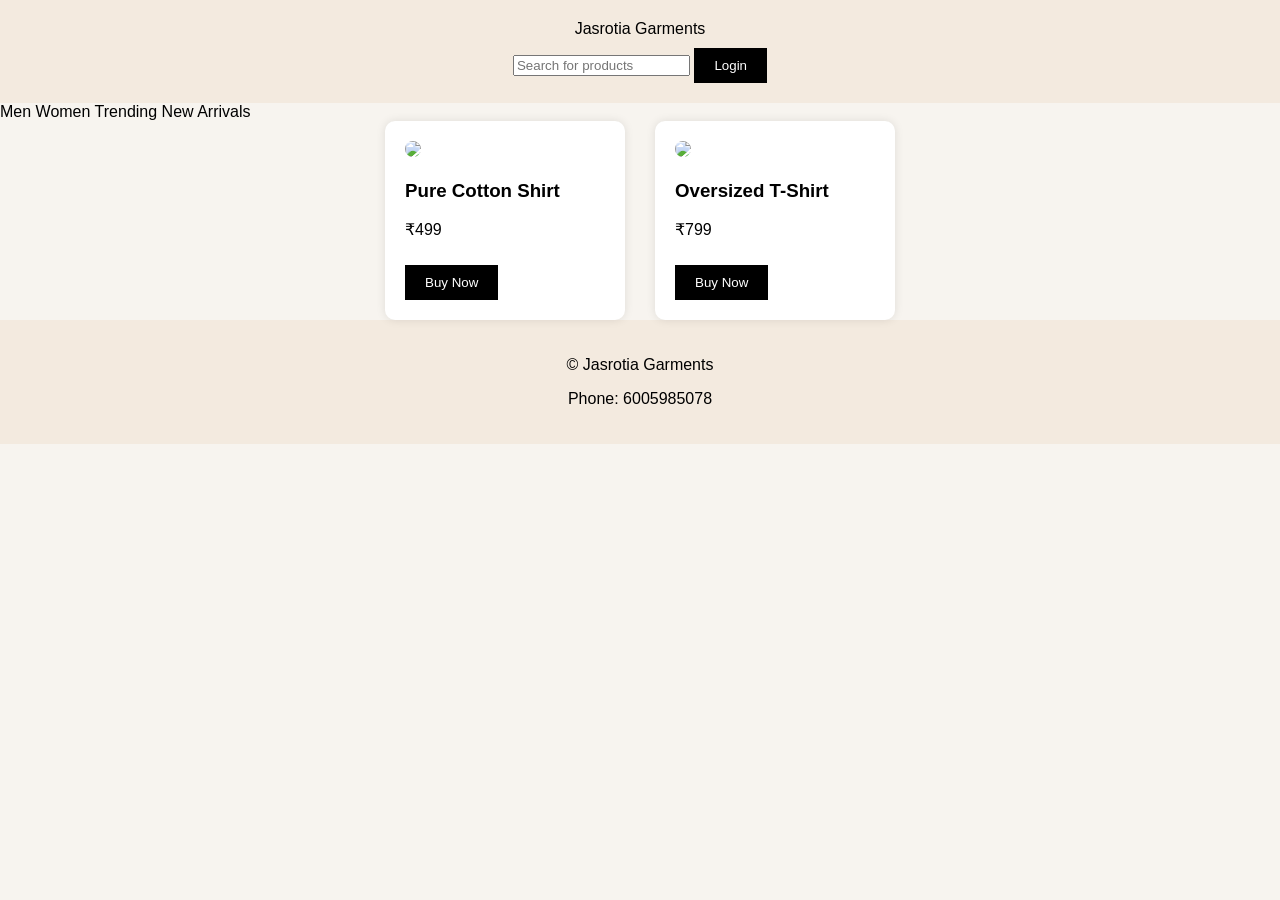
==== index.html @ c9b174ea "Refactor index.html to improve structure and clarity Removed unnecessary comments and cleaned up the" ====
<!DOCTYPE html>
<html lang="en">
<head>
<meta charset="UTF-8">
<meta name="viewport" content="width=device-width, initial-scale=1.0">
<title>Jasrotia Garments</title>
<link rel="stylesheet" href="style.css">
</head>

<body>

<!-- Header -->
<header class="header">

<div class="logo">Jasrotia Garments</div>

<input type="text" placeholder="Search for products">

<button class="login">Login</button>

</header>

<!-- Categories -->
<div class="categories">

<span>Men</span>
<span>Women</span>
<span>Trending</span>
<span>New Arrivals</span>

</div>

<!-- Products -->
<section class="products">

<div class="card">

<img src="product1.jpg">

<h3>Pure Cotton Shirt</h3>

<p class="price">₹499</p>

<button>Buy Now</button>

</div>

<div class="card">

<img src="product2.jpg">

<h3>Oversized T-Shirt</h3>

<p class="price">₹799</p>

<button>Buy Now</button>

</div>

</section>

<footer>

<p>© Jasrotia Garments</p>
<p>Phone: 6005985078</p>

</footer>

</body>
</html>
---- style.css ----
body{

margin:0;
font-family:Arial;
background:#f7f4ef;

}

header{

background:#f3eadf;
text-align:center;
padding:20px;

}

nav{

text-align:center;
background:#fff;
padding:10px;

}

nav a{

margin:15px;
text-decoration:none;
color:black;
font-weight:bold;

}

.hero{

text-align:center;
padding:60px;
background:#e8dccb;

}

.section{

padding:40px;
text-align:center;

}

.products{

display:flex;
justify-content:center;
gap:30px;

}

.card{

background:white;
padding:20px;
border-radius:10px;
box-shadow:0 0 10px rgba(0,0,0,0.1);
width:200px;

}

.card img{

width:100%;
border-radius:10px;

}

button{

background:black;
color:white;
border:none;
padding:10px 20px;
cursor:pointer;
margin-top:10px;

}

.checkout{

text-align:center;
padding:40px;

}

.checkout input{

display:block;
margin:10px auto;
padding:10px;
width:250px;

}

.payment{

text-align:center;
padding:40px;
display:none;

}

.qr{

width:200px;

}

footer{

text-align:center;
padding:20px;
background:#f3eadf;

}

.whatsapp{

position:fixed;
bottom:20px;
right:20px;
background:green;
color:white;
padding:10px 15px;
text-decoration:none;
border-radius:20px;

}
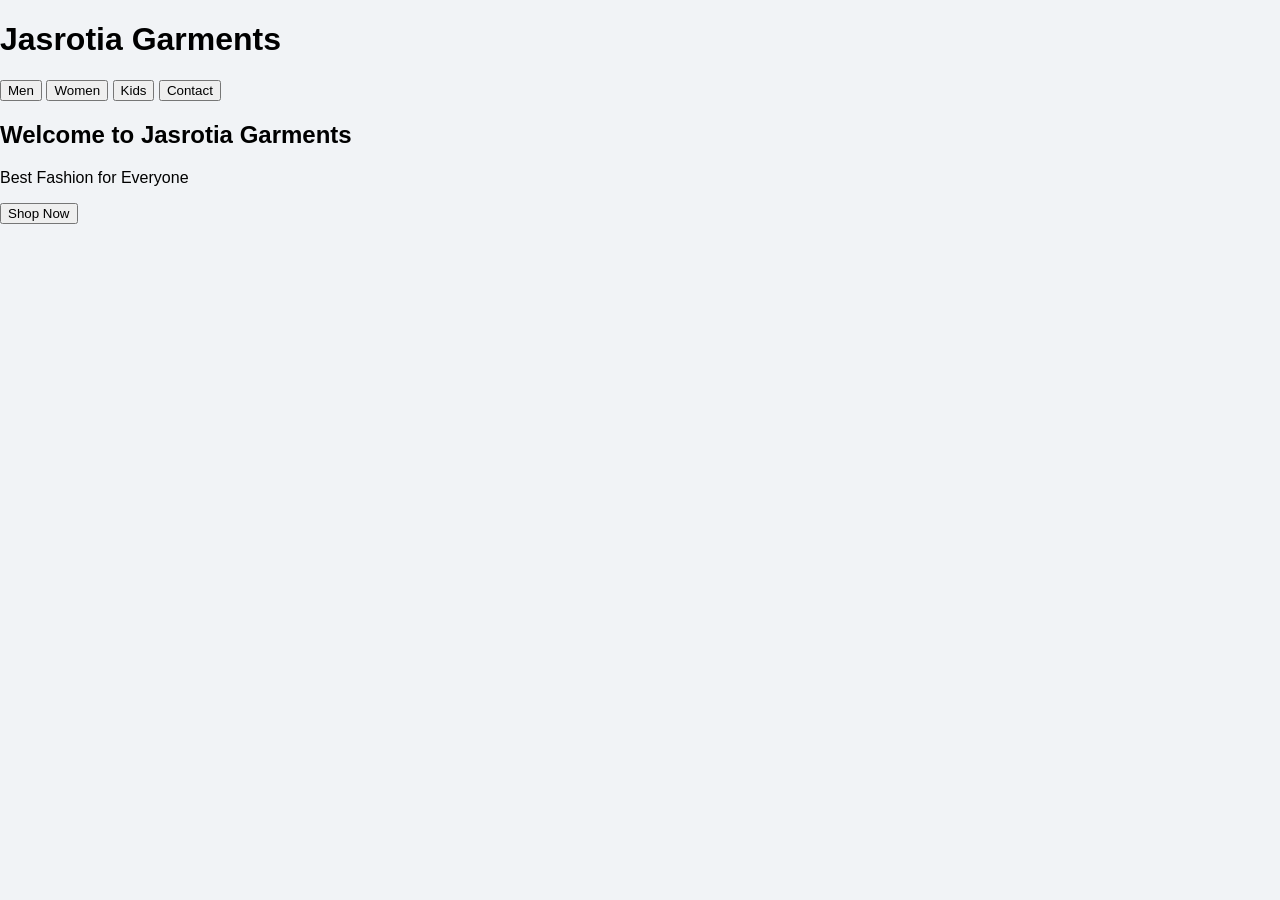
==== commit 29b2f2e6: "Add hero section to index.html Added a hero section with a welcome message and shop button." ====
--- a/index.html
+++ b/index.html
@@ -1,70 +1,28 @@
 <!DOCTYPE html>
 <html lang="en">
 <head>
-<meta charset="UTF-8">
-<meta name="viewport" content="width=device-width, initial-scale=1.0">
-<title>Jasrotia Garments</title>
-<link rel="stylesheet" href="style.css">
+    <meta charset="UTF-8">
+    <title>Jasrotia Garments</title>
+    <link rel="stylesheet" href="style.css">
 </head>
-
 <body>
 
-<!-- Header -->
-<header class="header">
-
-<div class="logo">Jasrotia Garments</div>
-
-<input type="text" placeholder="Search for products">
-
-<button class="login">Login</button>
-
+<header>
+    <h1>Jasrotia Garments</h1>
+    <nav>
+        <button onclick="goTo('men.html')">Men</button>
+        <button onclick="goTo('women.html')">Women</button>
+        <button onclick="goTo('kids.html')">Kids</button>
+        <button onclick="goTo('contact.html')">Contact</button>
+    </nav>
 </header>
 
-<!-- Categories -->
-<div class="categories">
-
-<span>Men</span>
-<span>Women</span>
-<span>Trending</span>
-<span>New Arrivals</span>
-
-</div>
-
-<!-- Products -->
-<section class="products">
-
-<div class="card">
-
-<img src="product1.jpg">
-
-<h3>Pure Cotton Shirt</h3>
-
-<p class="price">₹499</p>
-
-<button>Buy Now</button>
-
-</div>
-
-<div class="card">
-
-<img src="product2.jpg">
-
-<h3>Oversized T-Shirt</h3>
-
-<p class="price">₹799</p>
-
-<button>Buy Now</button>
-
-</div>
-
+<section class="hero">
+    <h2>Welcome to Jasrotia Garments</h2>
+    <p>Best Fashion for Everyone</p>
+    <button onclick="goTo('men.html')">Shop Now</button>
 </section>
 
-<footer>
-
-<p>© Jasrotia Garments</p>
-<p>Phone: 6005985078</p>
-
-</footer>
-
+<script src="script.js"></script>
 </body>
 </html>
--- a/style.css
+++ b/style.css
@@ -1,134 +1,89 @@
 body{
-
+font-family: Arial;
 margin:0;
-font-family:Arial;
-background:#f7f4ef;
-
+background:#f1f3f6;
 }
 
-header{
+/* header */
 
-background:#f3eadf;
-text-align:center;
-padding:20px;
-
+.header{
+background:#2874f0;
+padding:15px;
+display:flex;
+align-items:center;
+gap:20px;
 }
 
-nav{
-
-text-align:center;
-background:#fff;
-padding:10px;
-
+.logo{
+color:white;
+font-size:22px;
+font-weight:bold;
 }
 
-nav a{
-
-margin:15px;
-text-decoration:none;
-color:black;
-font-weight:bold;
-
+.header input{
+width:400px;
+padding:8px;
+border:none;
+border-radius:3px;
 }
 
-.hero{
-
-text-align:center;
-padding:60px;
-background:#e8dccb;
-
+.login{
+background:white;
+border:none;
+padding:8px 20px;
+color:#2874f0;
+font-weight:bold;
+cursor:pointer;
 }
 
-.section{
+/* categories */
 
-padding:40px;
-text-align:center;
-
+.categories{
+display:flex;
+gap:40px;
+padding:15px;
+background:white;
+justify-content:center;
+font-weight:bold;
 }
 
+/* products */
+
 .products{
-
-display:flex;
-justify-content:center;
-gap:30px;
-
+display:grid;
+grid-template-columns:repeat(auto-fit,minmax(220px,1fr));
+gap:20px;
+padding:20px;
 }
 
 .card{
-
 background:white;
-padding:20px;
-border-radius:10px;
+padding:15px;
+text-align:center;
+border-radius:5px;
 box-shadow:0 0 10px rgba(0,0,0,0.1);
-width:200px;
-
 }
 
 .card img{
-
 width:100%;
-border-radius:10px;
-
+height:200px;
+object-fit:cover;
 }
 
-button{
+.price{
+color:green;
+font-size:18px;
+}
 
-background:black;
+.card button{
+background:#fb641b;
 color:white;
 border:none;
-padding:10px 20px;
+padding:10px;
+margin-top:10px;
 cursor:pointer;
-margin-top:10px;
-
 }
 
-.checkout{
-
-text-align:center;
-padding:40px;
-
+.card button:hover{
+background:#e55a15;
 }
-
-.checkout input{
-
-display:block;
-margin:10px auto;
-padding:10px;
-width:250px;
-
-}
-
-.payment{
-
-text-align:center;
-padding:40px;
-display:none;
-
-}
-
-.qr{
-
-width:200px;
-
-}
-
-footer{
-
-text-align:center;
-padding:20px;
-background:#f3eadf;
-
-}
-
-.whatsapp{
-
-position:fixed;
-bottom:20px;
-right:20px;
-background:green;
-color:white;
-padding:10px 15px;
-text-decoration:none;
-border-radius:20px;
-
-}
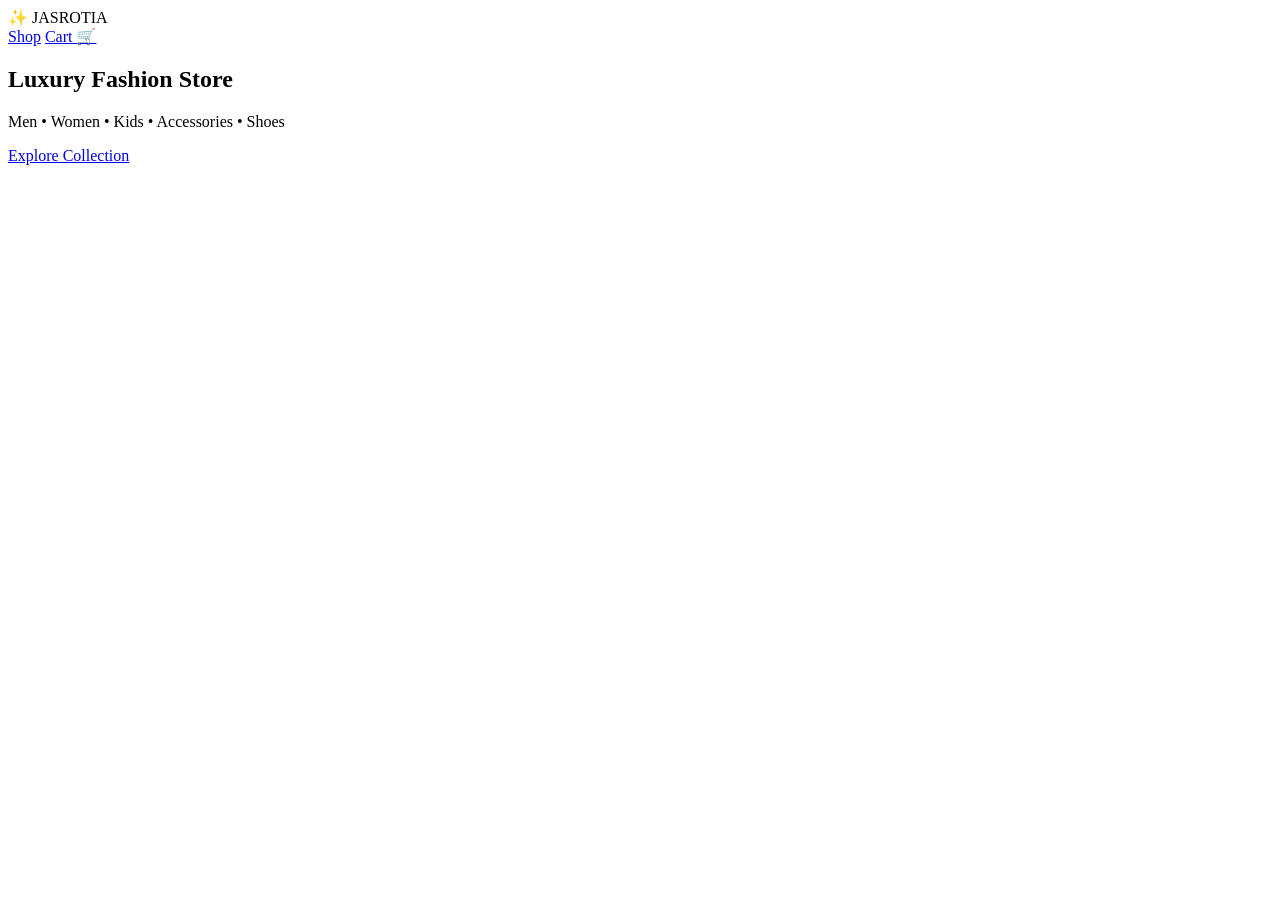
==== commit 0d2e4274: "Create index.html" ====
--- a/index.html
+++ b/index.html
@@ -1,28 +1,26 @@
 <!DOCTYPE html>
-<html lang="en">
+<html>
 <head>
-    <meta charset="UTF-8">
-    <title>Jasrotia Garments</title>
-    <link rel="stylesheet" href="style.css">
+<title>Jasrotia Garments</title>
+<link rel="stylesheet" href="style.css">
 </head>
+
 <body>
 
 <header>
-    <h1>Jasrotia Garments</h1>
-    <nav>
-        <button onclick="goTo('men.html')">Men</button>
-        <button onclick="goTo('women.html')">Women</button>
-        <button onclick="goTo('kids.html')">Kids</button>
-        <button onclick="goTo('contact.html')">Contact</button>
-    </nav>
+<div class="logo">✨ JASROTIA</div>
+
+<nav>
+<a href="shop.html">Shop</a>
+<a href="cart.html">Cart 🛒</a>
+</nav>
 </header>
 
 <section class="hero">
-    <h2>Welcome to Jasrotia Garments</h2>
-    <p>Best Fashion for Everyone</p>
-    <button onclick="goTo('men.html')">Shop Now</button>
+<h1>Luxury Fashion Store</h1>
+<p>Men • Women • Kids • Accessories • Shoes</p>
+<a href="shop.html" class="btn">Explore Collection</a>
 </section>
 
-<script src="script.js"></script>
 </body>
 </html>
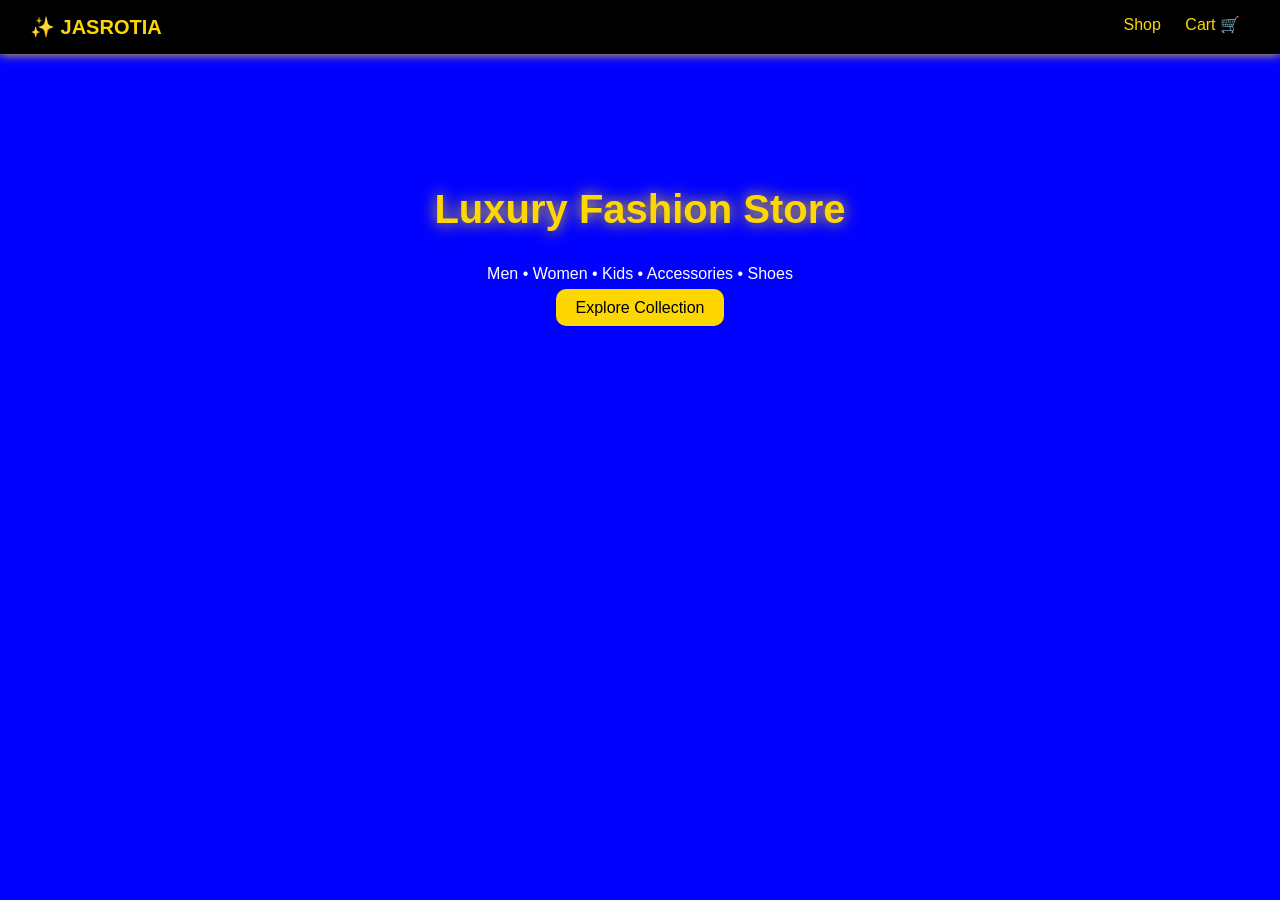
==== commit c16ccfcd: "Update index.html" ====
--- a/index.html
+++ b/index.html
@@ -3,6 +3,11 @@
 <head>
 <title>Jasrotia Garments</title>
 <link rel="stylesheet" href="style.css">
+  <style>
+body {
+    background: blue;
+}
+  </style>
 </head>
 
 <body>
--- a/style.css
+++ b/style.css
@@ -0,0 +1,80 @@
+body {
+margin: 0;
+font-family: Arial;
+background: #0a0a0a;
+color: white;
+text-align: center;
+}
+
+/* HEADER */
+header {
+display: flex;
+justify-content: space-between;
+padding: 15px 30px;
+background: black;
+box-shadow: 0 0 10px gold;
+}
+
+.logo {
+color: gold;
+font-weight: bold;
+font-size: 20px;
+}
+
+nav a {
+color: gold;
+margin: 10px;
+text-decoration: none;
+}
+
+/* HERO */
+.hero {
+padding: 100px 20px;
+}
+
+.hero h1 {
+font-size: 40px;
+color: gold;
+text-shadow: 0 0 15px gold;
+}
+
+.btn {
+background: gold;
+padding: 10px 20px;
+color: black;
+border-radius: 10px;
+text-decoration: none;
+}
+
+/* PRODUCTS */
+.products {
+display: flex;
+flex-wrap: wrap;
+justify-content: center;
+}
+
+.card {
+background: #111;
+padding: 15px;
+margin: 10px;
+width: 200px;
+border-radius: 10px;
+transition: 0.3s;
+}
+
+.card:hover {
+transform: scale(1.05);
+box-shadow: 0 0 20px gold;
+}
+
+button {
+background: gold;
+border: none;
+padding: 10px;
+cursor: pointer;
+}
+
+/* FILTER */
+.filters {
+margin: 20px;
+}
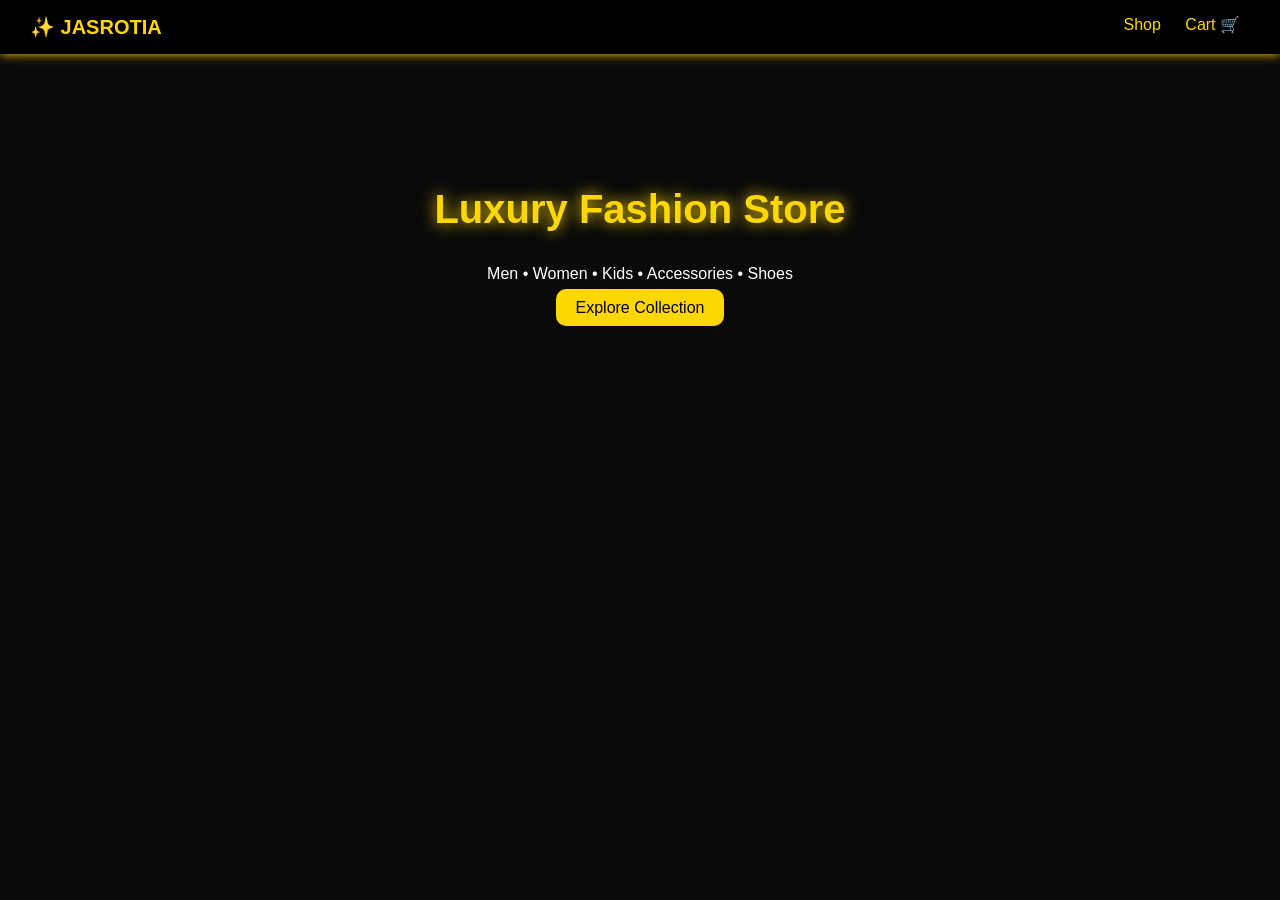
==== commit b5b2fc62: "Update stylesheet link with versioning" ====
--- a/index.html
+++ b/index.html
@@ -2,12 +2,7 @@
 <html>
 <head>
 <title>Jasrotia Garments</title>
-<link rel="stylesheet" href="style.css">
-  <style>
-body {
-    background: blue;
-}
-  </style>
+<link rel="stylesheet" href="style.css?v=3">
 </head>
 
 <body>
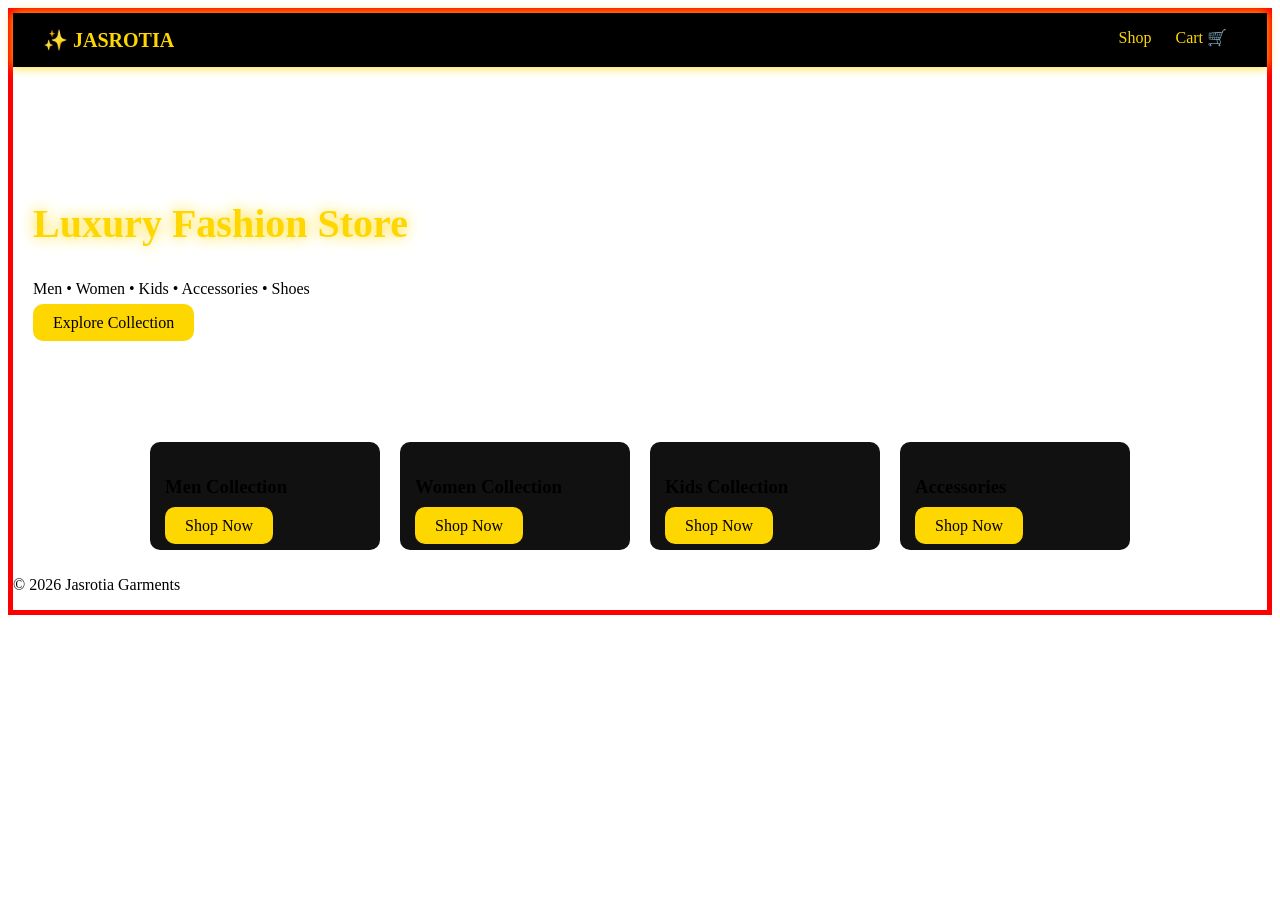
==== commit 9aef3903: "Update index.html" ====
--- a/index.html
+++ b/index.html
@@ -22,5 +22,35 @@
 <a href="shop.html" class="btn">Explore Collection</a>
 </section>
 
+<!-- ADD THIS PART -->
+<section class="products">
+
+<div class="card">
+<h3>Men Collection</h3>
+<a href="shop.html" class="btn">Shop Now</a>
+</div>
+
+<div class="card">
+<h3>Women Collection</h3>
+<a href="shop.html" class="btn">Shop Now</a>
+</div>
+
+<div class="card">
+<h3>Kids Collection</h3>
+<a href="shop.html" class="btn">Shop Now</a>
+</div>
+
+<div class="card">
+<h3>Accessories</h3>
+<a href="shop.html" class="btn">Shop Now</a>
+</div>
+
+</section>
+
+<!-- FOOTER -->
+<footer>
+<p>© 2026 Jasrotia Garments</p>
+</footer>
+
 </body>
 </html>
--- a/style.css
+++ b/style.css
@@ -1,4 +1,8 @@
 body {
+    border: 5px solid red;
+}
+
+{
 margin: 0;
 font-family: Arial;
 background: #0a0a0a;
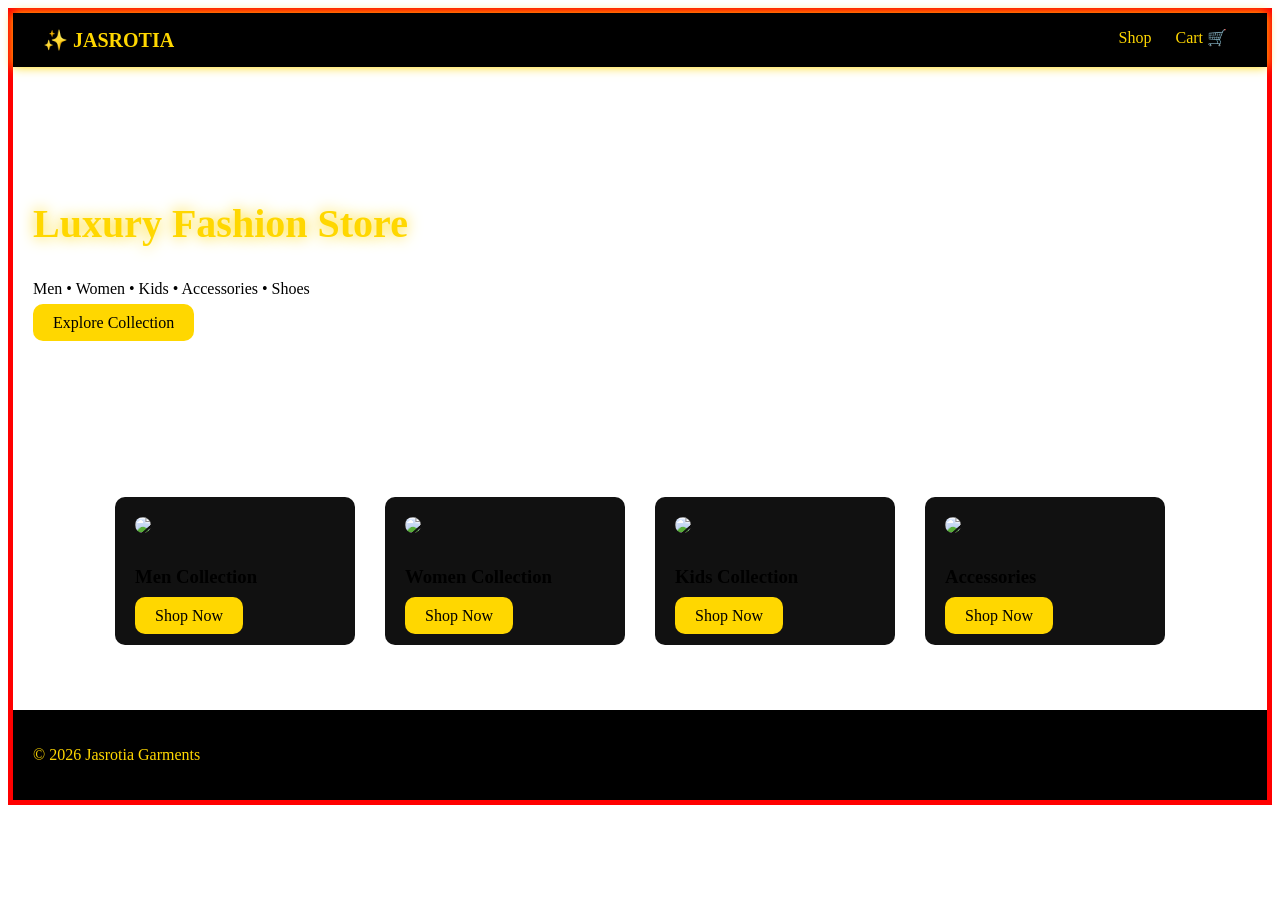
==== commit 0db8f979: "Add product sections for Men, Women, Kids, and Accessories" ====
--- a/index.html
+++ b/index.html
@@ -26,21 +26,25 @@
 <section class="products">
 
 <div class="card">
+<img src="https://via.placeholder.com/200">
 <h3>Men Collection</h3>
 <a href="shop.html" class="btn">Shop Now</a>
 </div>
 
 <div class="card">
+  <img src="https://via.placeholder.com/200">
 <h3>Women Collection</h3>
 <a href="shop.html" class="btn">Shop Now</a>
 </div>
 
 <div class="card">
+  <img src="https://via.placeholder.com/200">
 <h3>Kids Collection</h3>
 <a href="shop.html" class="btn">Shop Now</a>
 </div>
 
 <div class="card">
+  <img src="https://via.placeholder.com/200">
 <h3>Accessories</h3>
 <a href="shop.html" class="btn">Shop Now</a>
 </div>
--- a/style.css
+++ b/style.css
@@ -55,20 +55,34 @@
 display: flex;
 flex-wrap: wrap;
 justify-content: center;
+margin-top: 50px;
 }
 
 .card {
 background: #111;
-padding: 15px;
-margin: 10px;
+padding: 20px;
+margin: 15px;
+border-radius: 10px;
 width: 200px;
-border-radius: 10px;
 transition: 0.3s;
 }
 
 .card:hover {
 transform: scale(1.05);
-box-shadow: 0 0 20px gold;
+box-shadow: 0 0 15px gold;
+}
+
+.card img {
+    width: 100%;
+    border-radius: 10px;
+    margin-bottom: 10px;
+}
+
+footer {
+margin-top: 50px;
+padding: 20px;
+background: black;
+color: gold;
 }
 
 button {
